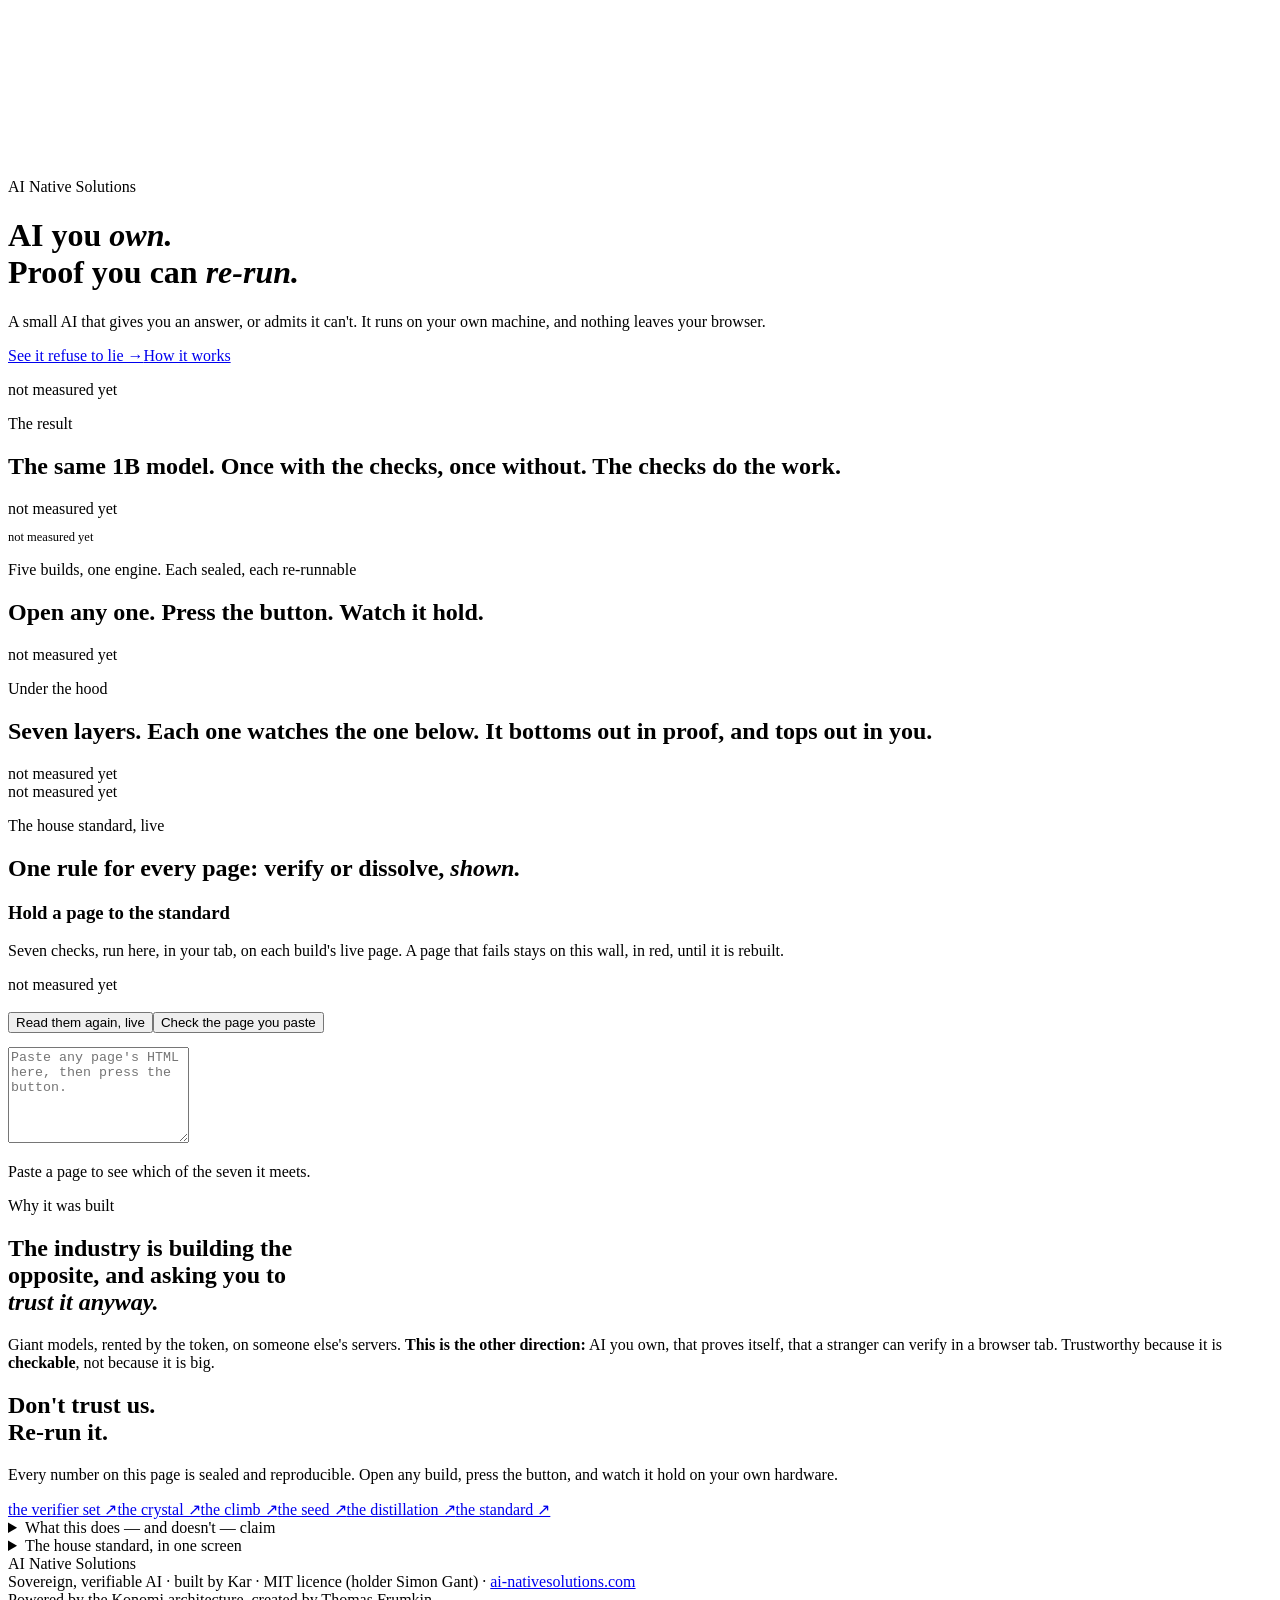
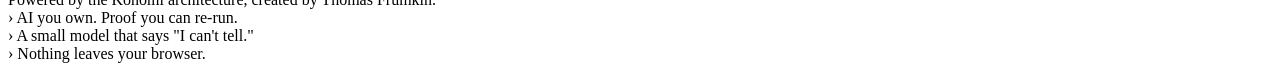
==== page/template.html @ 090d0861 "The house standard: the kit, the ship gate, the scaffold, and the living front door - kit/: the toke" ====
<!doctype html>
<html lang="en">
<head>
<meta charset="utf-8">
<meta name="viewport" content="width=device-width, initial-scale=1, viewport-fit=cover">
<title>AI you own. Proof you can re-run.</title>
<meta name="description" content="A small AI that gives you an answer, or admits it can't. It runs on your own machine. Every number on this page is read live from the sealed page that proves it, and every build can be re-run in your browser.">
<meta name="theme-color" content="#02070c">
<link rel="manifest" href="manifest.webmanifest">
<link rel="icon" href="icon.svg" type="image/svg+xml">
<style>
/*HOUSE_CSS*/
</style>
</head>
<body>
<header class="hero" id="top">
  <canvas id="crystal" role="img" aria-label="A crystal of 32 faces. Each lit face is one receipt on this page: cyan when it is sealed, gold while it is still sealing, red when it failed and is kept."></canvas>
  <div class="hero-shade"></div>
  <div class="wrap">
    <p class="eyebrow">AI Native Solutions</p>
    <h1>AI you <em>own.</em><br>Proof you can <em>re-run.</em></h1>
    <p class="sub">A small AI that gives you an answer, or admits it can't. It runs on your own machine, and nothing leaves your browser.</p>
    <div class="cta"><a class="btn primary" href="https://sjgant80-hub.github.io/the-verifier-set/">See it refuse to lie →</a><a class="btn ghost" href="#result">How it works</a></div>
  </div>
  <p class="facet" id="facet" aria-live="polite">not measured yet</p>
</header>

<section class="pad" id="result">
  <div class="wrap">
    <p class="kline reveal">The result</p>
    <h2 class="claim reveal">The same 1B model. Once with the checks, once without. <b>The checks do the work.</b></h2>
    <div class="stats" id="receipts">not measured yet</div>
    <p class="lede reveal mono" id="readLine" style="font-size:12.5px">not measured yet</p>
  </div>
</section>

<section class="pad alt" id="builds-s">
  <div class="wrap">
    <p class="kline reveal">Five builds, one engine. Each sealed, each re-runnable</p>
    <h2 class="claim reveal">Open any one. <b>Press the button. Watch it hold.</b></h2>
    <div class="acts two" id="builds">not measured yet</div>
  </div>
</section>

<section class="pad" id="engine">
  <div class="wrap">
    <p class="kline reveal">Under the hood</p>
    <h2 class="claim reveal">Seven layers. Each one watches the one below. <b>It bottoms out in proof, and tops out in you.</b></h2>
    <div class="stack reveal" id="stackRows">not measured yet</div>
    <div class="wins" id="wins">not measured yet</div>
  </div>
</section>

<section class="pad alt" id="standard">
  <div class="wrap">
    <p class="kline reveal">The house standard, live</p>
    <h2 class="claim reveal">One rule for every page: <b>verify or dissolve, <em>shown.</em></b></h2>
    <div class="glass reveal">
      <h3>Hold a page to the standard</h3>
      <p class="hint">Seven checks, run here, in your tab, on each build's live page. A page that fails stays on this wall, in red, until it is rebuilt.</p>
      <div class="stack" style="margin-top:0" id="wall">not measured yet</div>
      <div class="row" style="margin-top:18px"><button id="recheck" class="btn primary" type="button">Read them again, live</button><button id="tryPage" class="btn ghost" type="button">Check the page you paste</button></div>
      <textarea id="paste" spellcheck="false" aria-label="Any page's HTML" placeholder="Paste any page's HTML here, then press the button." style="margin-top:14px;min-height:90px"></textarea>
      <p class="out" id="pasteOut" aria-live="polite">Paste a page to see which of the seven it meets.</p>
    </div>
  </div>
</section>

<section class="pad deep" id="why">
  <div class="wrap">
    <p class="kline reveal">Why it was built</p>
    <h2 class="claim reveal" style="max-width:24ch">The industry is building the opposite, and asking you to <em>trust it anyway.</em></h2>
    <p class="lede reveal">Giant models, rented by the token, on someone else's servers. <b>This is the other direction:</b> AI you own, that proves itself, that a stranger can verify in a browser tab. Trustworthy because it is <b>checkable</b>, not because it is big.</p>
  </div>
</section>

<section class="pad proof" id="proof">
  <div class="wrap">
    <h2 class="hl reveal"><span class="a">Don't trust us.</span><br><span class="b">Re-run it.</span></h2>
    <p class="sub2 reveal">Every number on this page is sealed and reproducible. Open any build, press the button, and watch it hold on your own hardware.</p>
    <div class="links reveal"><a class="plink" href="https://sjgant80-hub.github.io/the-verifier-set/">the verifier set ↗</a><a class="plink" href="https://sjgant80-hub.github.io/the-crystal/">the crystal ↗</a><a class="plink" href="https://sjgant80-hub.github.io/the-climb/">the climb ↗</a><a class="plink" href="https://sjgant80-hub.github.io/the-seed/">the seed ↗</a><a class="plink" href="https://sjgant80-hub.github.io/the-distillation/">the distillation ↗</a><a class="plink" href="https://github.com/sjgant80-hub/house-standard">the standard ↗</a></div>
    <details class="honest reveal"><summary>What this does — and doesn't — claim</summary><div class="in">
      <p><b>It is narrow on purpose.</b> It works where truth is machine-checkable: arithmetic, logic, facts cited from a document. Everywhere else it says "I can't tell". That refusal is the product.</p>
      <p><b>Grounded is not proven.</b> An answer cited from a document is only as true as the document. Each page labels which is which.</p>
      <p><b>Nothing is claimed early.</b> The loop that lets the model retrain on its own verified work is sealing now. Its number appears here when it lands, pass or fail, and not before.</p>
      <p><b>This page reads; it does not vouch.</b> Each number is read from the page that proves it. The proof is there: the sealed run, the gate, the records you can re-run.</p>
      <p><b>A failed claim stays.</b> <span data-bind="h.failed">not measured yet</span></p></div></details>
    <details class="honest reveal"><summary>The house standard, in one screen</summary><div class="in">
      <p><b>The page.</b> A crystal hero. Receipts: big numbers, one plain line each, source one click away. A stack. A glass that runs the thing on your device. Limits behind one click. No wall of text.</p>
      <p><b>The organ.</b> A birth check in CI. Claims registered before any run. A hash seal. A clean mutation gate. Every number re-derived in the browser. Failures kept, in red. Inputs verified and recorded.</p>
      <p><b>The rule.</b> Verify or dissolve, shown. Nothing unsealed is claimed; what is not finished says "sealing now".</p>
      <p>The kit, the ship gate and the scaffold are in <a href="https://github.com/sjgant80-hub/house-standard">the repository</a>. <span data-bind="h.gate">not measured yet</span></p></div></details>
  </div>
</section>

<footer>
  <div class="wrap frow">
    <div>
      <div class="brand">AI Native Solutions</div>
      <div class="fnote">Sovereign, verifiable AI · built by Kar · MIT licence (holder Simon Gant) · <a href="https://www.ai-nativesolutions.com">ai-nativesolutions.com</a><br>Powered by the Konomi architecture, created by Thomas Frumkin.</div>
    </div>
    <div class="taglist"><span>›</span> AI you own. Proof you can re-run.<br><span>›</span> A small model that says "I can't tell."<br><span>›</span> Nothing leaves your browser.</div>
  </div>
</footer>
<script type="module">
/*KERNELS*/

/*APP*/
</script>
</body>
</html>
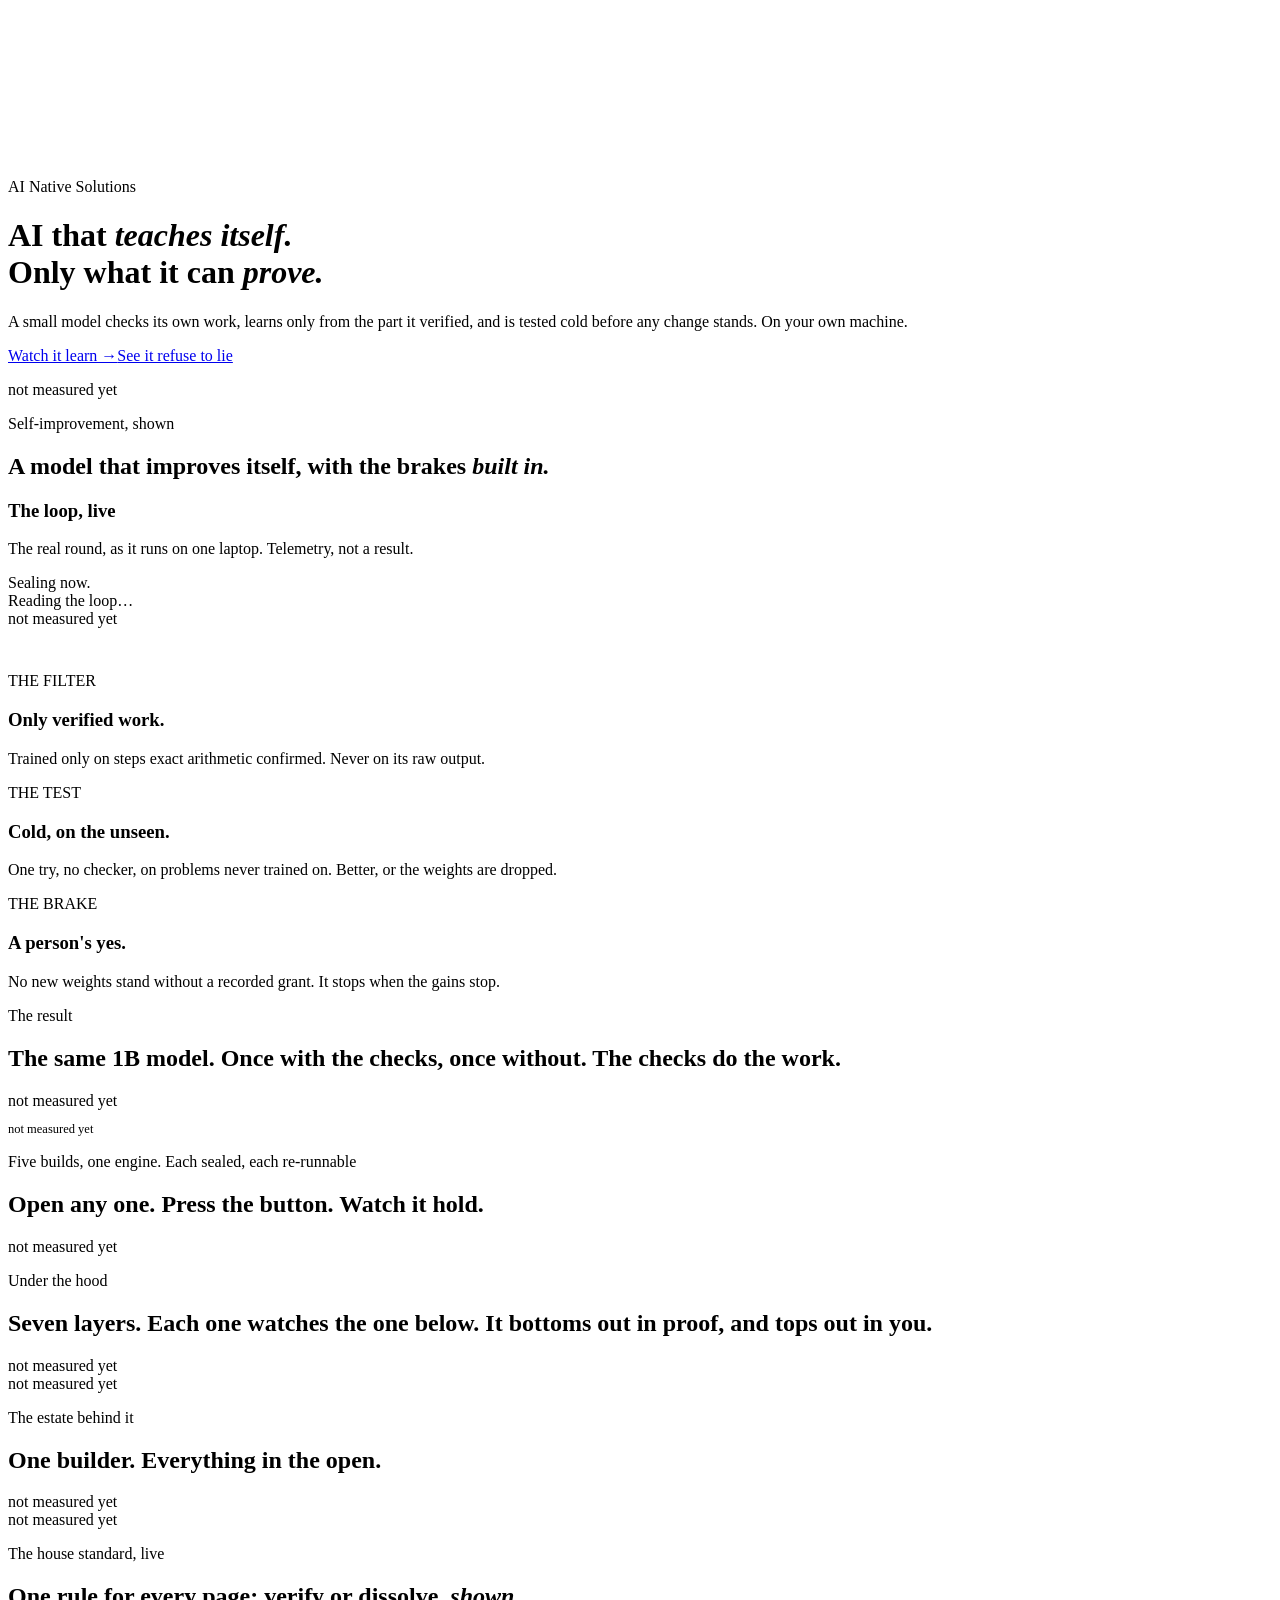
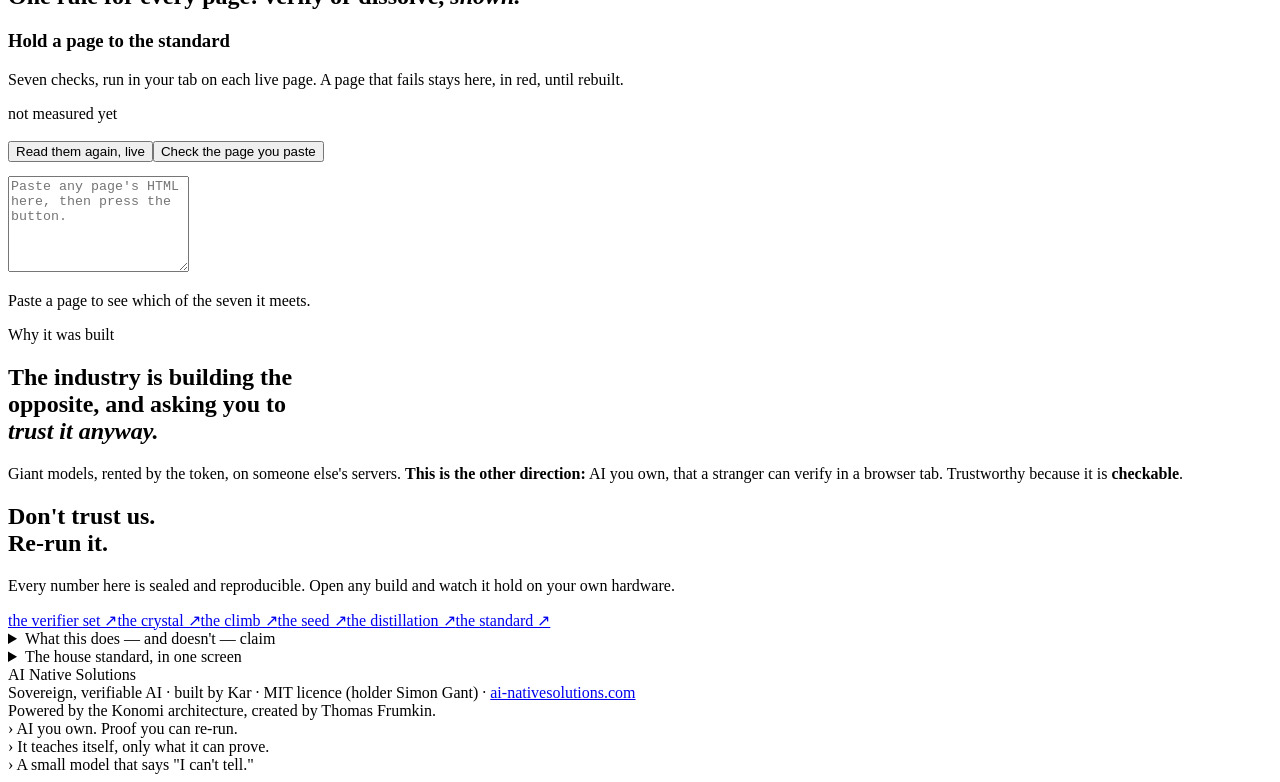
==== commit 48bc346f: "Self-improvement front and centre: the loop as a living ring, the real round streamed, the estate in" ====
--- a/page/template.html
+++ b/page/template.html
@@ -3,7 +3,7 @@
 <head>
 <meta charset="utf-8">
 <meta name="viewport" content="width=device-width, initial-scale=1, viewport-fit=cover">
-<title>AI you own. Proof you can re-run.</title>
+<title>AI that teaches itself. Only what it can prove.</title>
 <meta name="description" content="A small AI that gives you an answer, or admits it can't. It runs on your own machine. Every number on this page is read live from the sealed page that proves it, and every build can be re-run in your browser.">
 <meta name="theme-color" content="#02070c">
 <link rel="manifest" href="manifest.webmanifest">
@@ -18,14 +18,33 @@
   <div class="hero-shade"></div>
   <div class="wrap">
     <p class="eyebrow">AI Native Solutions</p>
-    <h1>AI you <em>own.</em><br>Proof you can <em>re-run.</em></h1>
-    <p class="sub">A small AI that gives you an answer, or admits it can't. It runs on your own machine, and nothing leaves your browser.</p>
-    <div class="cta"><a class="btn primary" href="https://sjgant80-hub.github.io/the-verifier-set/">See it refuse to lie →</a><a class="btn ghost" href="#result">How it works</a></div>
+    <h1>AI that <em>teaches itself.</em><br>Only what it can <em>prove.</em></h1>
+    <p class="sub">A small model checks its own work, learns only from the part it verified, and is tested cold before any change stands. On your own machine.</p>
+    <div class="cta"><a class="btn primary" href="#rsi">Watch it learn →</a><a class="btn ghost" href="https://sjgant80-hub.github.io/the-verifier-set/">See it refuse to lie</a></div>
   </div>
   <p class="facet" id="facet" aria-live="polite">not measured yet</p>
 </header>
 
-<section class="pad" id="result">
+<section class="pad" id="rsi">
+  <div class="wrap">
+    <p class="kline reveal">Self-improvement, shown</p>
+    <h2 class="claim reveal">A model that improves itself, <b>with the brakes <em>built in.</em></b></h2>
+    <div class="glass reveal">
+      <h3>The loop, live</h3>
+      <p class="hint">The real round, as it runs on one laptop. Telemetry, not a result.</p>
+      <div id="ring">Sealing now.</div>
+      <div class="out" id="liveBox" aria-live="polite">Reading the loop…</div>
+    </div>
+    <div class="stats" id="rsiReceipts">not measured yet</div>
+    <div class="acts" style="margin-top:44px">
+      <div class="act reveal"><span class="num">THE FILTER</span><h3>Only verified work.</h3><p>Trained only on steps exact arithmetic confirmed. Never on its raw output.</p></div>
+      <div class="act reveal"><span class="num">THE TEST</span><h3>Cold, on the unseen.</h3><p>One try, no checker, on problems never trained on. Better, or the weights are dropped.</p></div>
+      <div class="act reveal"><span class="num">THE BRAKE</span><h3>A person's yes.</h3><p>No new weights stand without a recorded grant. It stops when the gains stop.</p></div>
+    </div>
+  </div>
+</section>
+
+<section class="pad alt" id="result">
   <div class="wrap">
     <p class="kline reveal">The result</p>
     <h2 class="claim reveal">The same 1B model. Once with the checks, once without. <b>The checks do the work.</b></h2>
@@ -34,7 +53,7 @@
   </div>
 </section>
 
-<section class="pad alt" id="builds-s">
+<section class="pad" id="builds-s">
   <div class="wrap">
     <p class="kline reveal">Five builds, one engine. Each sealed, each re-runnable</p>
     <h2 class="claim reveal">Open any one. <b>Press the button. Watch it hold.</b></h2>
@@ -42,12 +61,21 @@
   </div>
 </section>
 
-<section class="pad" id="engine">
+<section class="pad alt" id="engine">
   <div class="wrap">
     <p class="kline reveal">Under the hood</p>
     <h2 class="claim reveal">Seven layers. Each one watches the one below. <b>It bottoms out in proof, and tops out in you.</b></h2>
     <div class="stack reveal" id="stackRows">not measured yet</div>
     <div class="wins" id="wins">not measured yet</div>
+  </div>
+</section>
+
+<section class="pad" id="estate">
+  <div class="wrap">
+    <p class="kline reveal">The estate behind it</p>
+    <h2 class="claim reveal">One builder. <b>Everything in the open.</b></h2>
+    <div class="stats" id="estateStats">not measured yet</div>
+    <div class="stack reveal" id="shelf">not measured yet</div>
   </div>
 </section>
 
@@ -57,7 +85,7 @@
     <h2 class="claim reveal">One rule for every page: <b>verify or dissolve, <em>shown.</em></b></h2>
     <div class="glass reveal">
       <h3>Hold a page to the standard</h3>
-      <p class="hint">Seven checks, run here, in your tab, on each build's live page. A page that fails stays on this wall, in red, until it is rebuilt.</p>
+      <p class="hint">Seven checks, run in your tab on each live page. A page that fails stays here, in red, until rebuilt.</p>
       <div class="stack" style="margin-top:0" id="wall">not measured yet</div>
       <div class="row" style="margin-top:18px"><button id="recheck" class="btn primary" type="button">Read them again, live</button><button id="tryPage" class="btn ghost" type="button">Check the page you paste</button></div>
       <textarea id="paste" spellcheck="false" aria-label="Any page's HTML" placeholder="Paste any page's HTML here, then press the button." style="margin-top:14px;min-height:90px"></textarea>
@@ -70,14 +98,14 @@
   <div class="wrap">
     <p class="kline reveal">Why it was built</p>
     <h2 class="claim reveal" style="max-width:24ch">The industry is building the opposite, and asking you to <em>trust it anyway.</em></h2>
-    <p class="lede reveal">Giant models, rented by the token, on someone else's servers. <b>This is the other direction:</b> AI you own, that proves itself, that a stranger can verify in a browser tab. Trustworthy because it is <b>checkable</b>, not because it is big.</p>
+    <p class="lede reveal">Giant models, rented by the token, on someone else's servers. <b>This is the other direction:</b> AI you own, that a stranger can verify in a browser tab. Trustworthy because it is <b>checkable</b>.</p>
   </div>
 </section>
 
 <section class="pad proof" id="proof">
   <div class="wrap">
     <h2 class="hl reveal"><span class="a">Don't trust us.</span><br><span class="b">Re-run it.</span></h2>
-    <p class="sub2 reveal">Every number on this page is sealed and reproducible. Open any build, press the button, and watch it hold on your own hardware.</p>
+    <p class="sub2 reveal">Every number here is sealed and reproducible. Open any build and watch it hold on your own hardware.</p>
     <div class="links reveal"><a class="plink" href="https://sjgant80-hub.github.io/the-verifier-set/">the verifier set ↗</a><a class="plink" href="https://sjgant80-hub.github.io/the-crystal/">the crystal ↗</a><a class="plink" href="https://sjgant80-hub.github.io/the-climb/">the climb ↗</a><a class="plink" href="https://sjgant80-hub.github.io/the-seed/">the seed ↗</a><a class="plink" href="https://sjgant80-hub.github.io/the-distillation/">the distillation ↗</a><a class="plink" href="https://github.com/sjgant80-hub/house-standard">the standard ↗</a></div>
     <details class="honest reveal"><summary>What this does — and doesn't — claim</summary><div class="in">
       <p><b>It is narrow on purpose.</b> It works where truth is machine-checkable: arithmetic, logic, facts cited from a document. Everywhere else it says "I can't tell". That refusal is the product.</p>
@@ -99,7 +127,7 @@
       <div class="brand">AI Native Solutions</div>
       <div class="fnote">Sovereign, verifiable AI · built by Kar · MIT licence (holder Simon Gant) · <a href="https://www.ai-nativesolutions.com">ai-nativesolutions.com</a><br>Powered by the Konomi architecture, created by Thomas Frumkin.</div>
     </div>
-    <div class="taglist"><span>›</span> AI you own. Proof you can re-run.<br><span>›</span> A small model that says "I can't tell."<br><span>›</span> Nothing leaves your browser.</div>
+    <div class="taglist"><span>›</span> AI you own. Proof you can re-run.<br><span>›</span> It teaches itself, only what it can prove.<br><span>›</span> A small model that says "I can't tell."</div>
   </div>
 </footer>
 <script type="module">
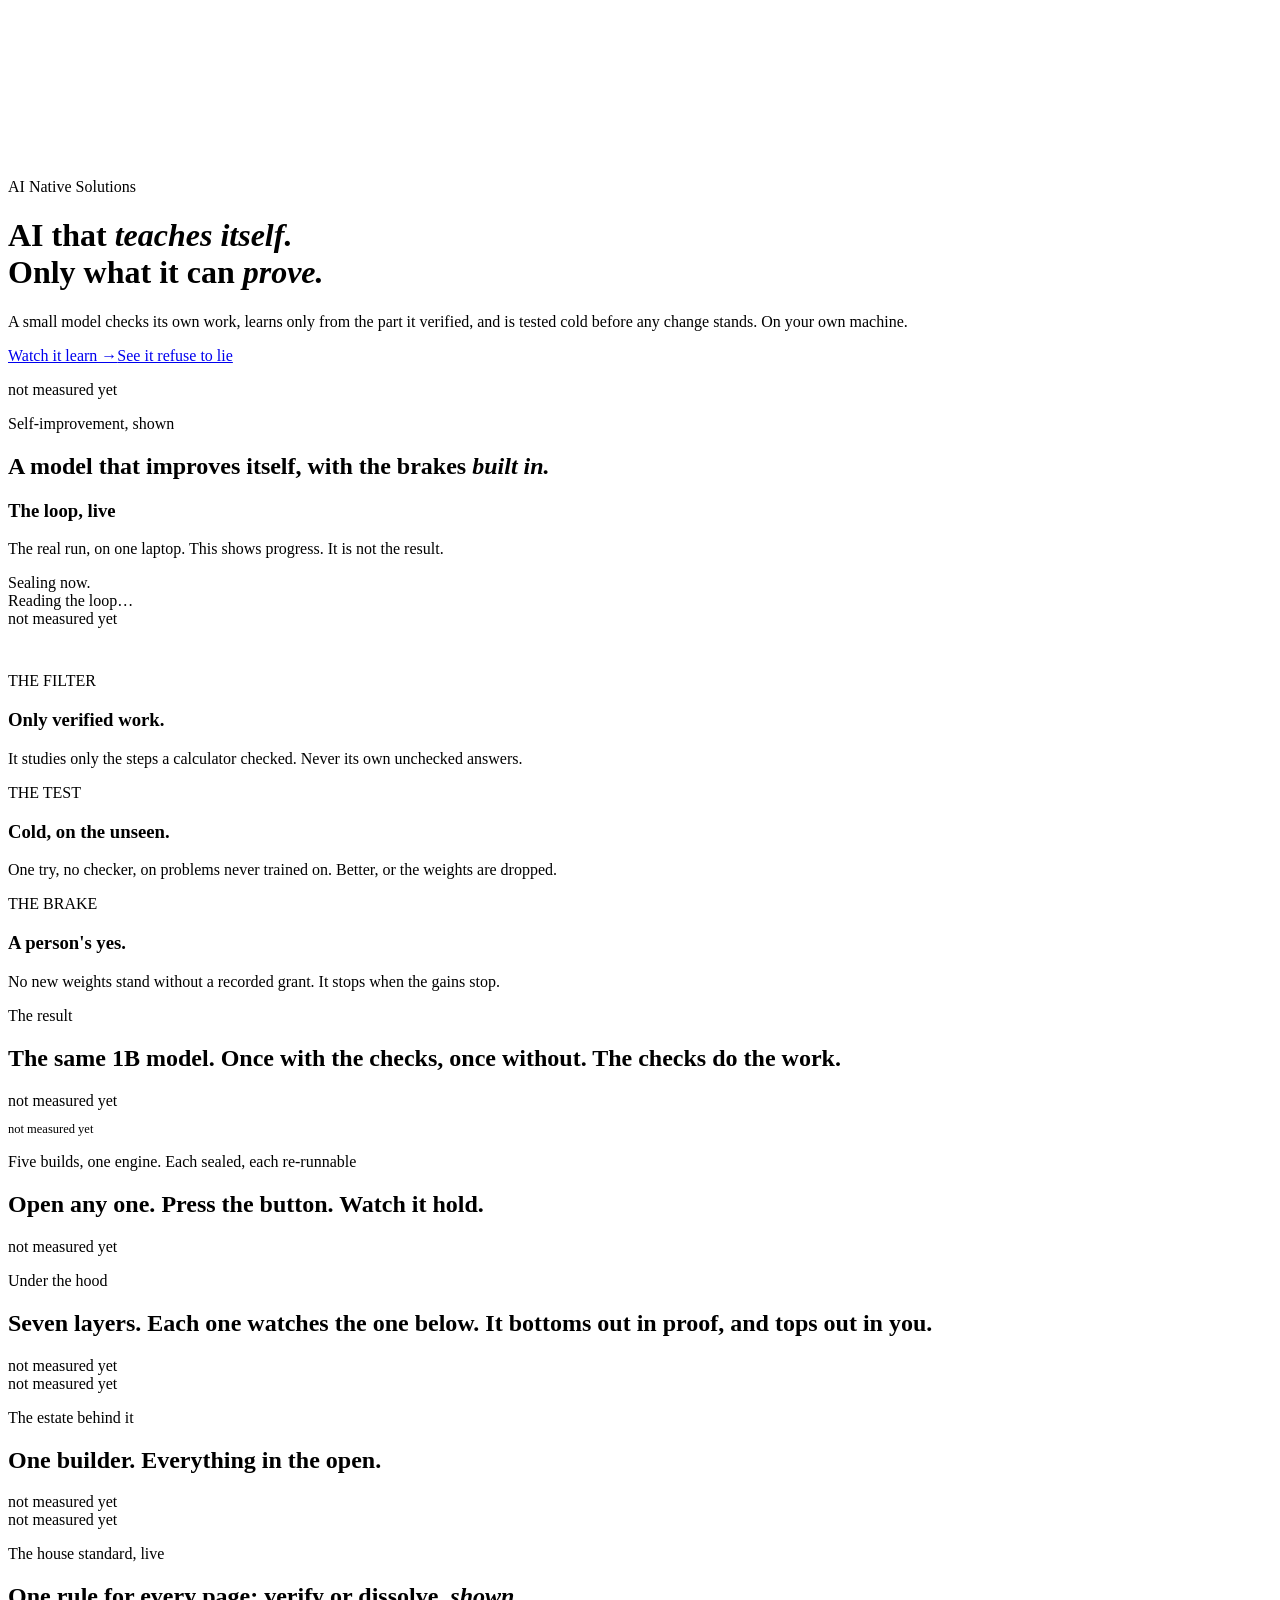
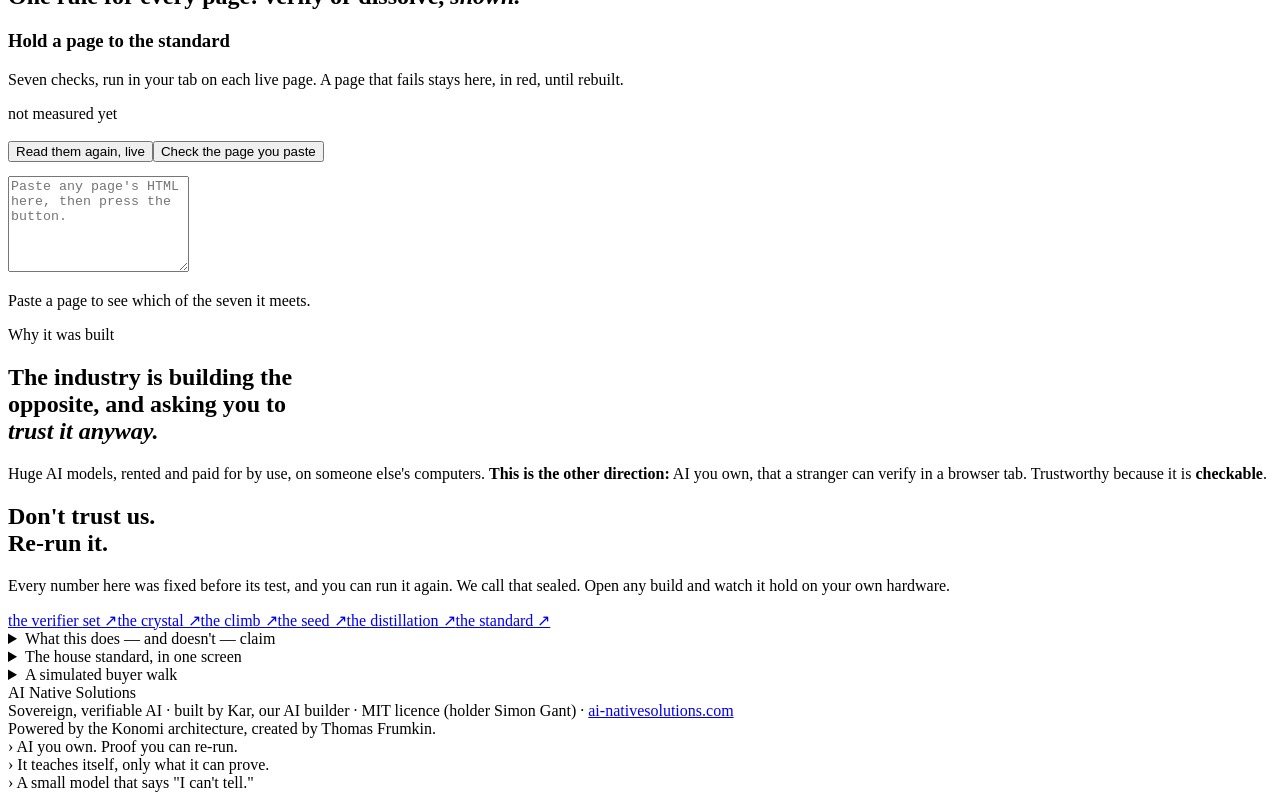
==== commit bc03fd2f: "After the buyer walk: a mislabelled figure corrected, and plain meanings for the page's own words - " ====
--- a/page/template.html
+++ b/page/template.html
@@ -31,13 +31,13 @@
     <h2 class="claim reveal">A model that improves itself, <b>with the brakes <em>built in.</em></b></h2>
     <div class="glass reveal">
       <h3>The loop, live</h3>
-      <p class="hint">The real round, as it runs on one laptop. Telemetry, not a result.</p>
+      <p class="hint">The real run, on one laptop. This shows progress. It is not the result.</p>
       <div id="ring">Sealing now.</div>
       <div class="out" id="liveBox" aria-live="polite">Reading the loop…</div>
     </div>
     <div class="stats" id="rsiReceipts">not measured yet</div>
     <div class="acts" style="margin-top:44px">
-      <div class="act reveal"><span class="num">THE FILTER</span><h3>Only verified work.</h3><p>Trained only on steps exact arithmetic confirmed. Never on its raw output.</p></div>
+      <div class="act reveal"><span class="num">THE FILTER</span><h3>Only verified work.</h3><p>It studies only the steps a calculator checked. Never its own unchecked answers.</p></div>
       <div class="act reveal"><span class="num">THE TEST</span><h3>Cold, on the unseen.</h3><p>One try, no checker, on problems never trained on. Better, or the weights are dropped.</p></div>
       <div class="act reveal"><span class="num">THE BRAKE</span><h3>A person's yes.</h3><p>No new weights stand without a recorded grant. It stops when the gains stop.</p></div>
     </div>
@@ -98,26 +98,32 @@
   <div class="wrap">
     <p class="kline reveal">Why it was built</p>
     <h2 class="claim reveal" style="max-width:24ch">The industry is building the opposite, and asking you to <em>trust it anyway.</em></h2>
-    <p class="lede reveal">Giant models, rented by the token, on someone else's servers. <b>This is the other direction:</b> AI you own, that a stranger can verify in a browser tab. Trustworthy because it is <b>checkable</b>.</p>
+    <p class="lede reveal">Huge AI models, rented and paid for by use, on someone else's computers. <b>This is the other direction:</b> AI you own, that a stranger can verify in a browser tab. Trustworthy because it is <b>checkable</b>.</p>
   </div>
 </section>
 
 <section class="pad proof" id="proof">
   <div class="wrap">
     <h2 class="hl reveal"><span class="a">Don't trust us.</span><br><span class="b">Re-run it.</span></h2>
-    <p class="sub2 reveal">Every number here is sealed and reproducible. Open any build and watch it hold on your own hardware.</p>
+    <p class="sub2 reveal">Every number here was fixed before its test, and you can run it again. We call that sealed. Open any build and watch it hold on your own hardware.</p>
     <div class="links reveal"><a class="plink" href="https://sjgant80-hub.github.io/the-verifier-set/">the verifier set ↗</a><a class="plink" href="https://sjgant80-hub.github.io/the-crystal/">the crystal ↗</a><a class="plink" href="https://sjgant80-hub.github.io/the-climb/">the climb ↗</a><a class="plink" href="https://sjgant80-hub.github.io/the-seed/">the seed ↗</a><a class="plink" href="https://sjgant80-hub.github.io/the-distillation/">the distillation ↗</a><a class="plink" href="https://github.com/sjgant80-hub/house-standard">the standard ↗</a></div>
     <details class="honest reveal"><summary>What this does — and doesn't — claim</summary><div class="in">
       <p><b>It is narrow on purpose.</b> It works where truth is machine-checkable: arithmetic, logic, facts cited from a document. Everywhere else it says "I can't tell". That refusal is the product.</p>
       <p><b>Grounded is not proven.</b> An answer cited from a document is only as true as the document. Each page labels which is which.</p>
-      <p><b>Nothing is claimed early.</b> The loop that lets the model retrain on its own verified work is sealing now. Its number appears here when it lands, pass or fail, and not before.</p>
+      <p><b>Nothing is claimed early.</b> <span data-bind="h.loop">not measured yet</span></p>
       <p><b>This page reads; it does not vouch.</b> Each number is read from the page that proves it. The proof is there: the sealed run, the gate, the records you can re-run.</p>
-      <p><b>A failed claim stays.</b> <span data-bind="h.failed">not measured yet</span></p></div></details>
+      <p><b>A failed claim stays.</b> <span data-bind="h.failed">not measured yet</span></p>
+      <p><b>Most of the estate is not on this standard yet.</b> <span data-bind="h.rest">not measured yet</span></p></div></details>
     <details class="honest reveal"><summary>The house standard, in one screen</summary><div class="in">
       <p><b>The page.</b> A crystal hero. Receipts: big numbers, one plain line each, source one click away. A stack. A glass that runs the thing on your device. Limits behind one click. No wall of text.</p>
-      <p><b>The organ.</b> A birth check in CI. Claims registered before any run. A hash seal. A clean mutation gate. Every number re-derived in the browser. Failures kept, in red. Inputs verified and recorded.</p>
+      <p><b>The organ.</b> A birth check in CI. Claims registered before any run. A seal over every file. Tests that catch planted bugs. Every number re-derived in the browser. Failures kept, in red. Inputs verified and recorded.</p>
       <p><b>The rule.</b> Verify or dissolve, shown. Nothing unsealed is claimed; what is not finished says "sealing now".</p>
-      <p>The kit, the ship gate and the scaffold are in <a href="https://github.com/sjgant80-hub/house-standard">the repository</a>. <span data-bind="h.gate">not measured yet</span></p></div></details>
+      <p>The style kit, the page checker and the starter are in <a href="https://github.com/sjgant80-hub/house-standard">the repository</a>. <span data-bind="h.gate">not measured yet</span></p></div></details>
+    <details class="honest reveal"><summary>A simulated buyer walk</summary><div class="in">
+      <p><b>A simulated walk, not a customer.</b> On 26 November 2026 a small AI on our own laptop read this page cold, as four buyers, and listed what was unclear. Kar checked each point. <a href="data/walk.json">The record.</a></p>
+      <p><b>What was real, and fixed.</b> “Sealed” was used before it was explained. “Forged replies” and “rented by the token” were not plain. One line did not say who Kar is. All are reworded.</p>
+      <p><b>What it led us to find.</b> A “94% of work reused” figure was labelled as proved work used again. It is a speed figure: the model keeping what it has already read. It now says so, and is off the layer it did not belong to.</p>
+    </div></details>
   </div>
 </section>
 
@@ -125,7 +131,7 @@
   <div class="wrap frow">
     <div>
       <div class="brand">AI Native Solutions</div>
-      <div class="fnote">Sovereign, verifiable AI · built by Kar · MIT licence (holder Simon Gant) · <a href="https://www.ai-nativesolutions.com">ai-nativesolutions.com</a><br>Powered by the Konomi architecture, created by Thomas Frumkin.</div>
+      <div class="fnote">Sovereign, verifiable AI · built by Kar, our AI builder · MIT licence (holder Simon Gant) · <a href="https://www.ai-nativesolutions.com">ai-nativesolutions.com</a><br>Powered by the Konomi architecture, created by Thomas Frumkin.</div>
     </div>
     <div class="taglist"><span>›</span> AI you own. Proof you can re-run.<br><span>›</span> It teaches itself, only what it can prove.<br><span>›</span> A small model that says "I can't tell."</div>
   </div>
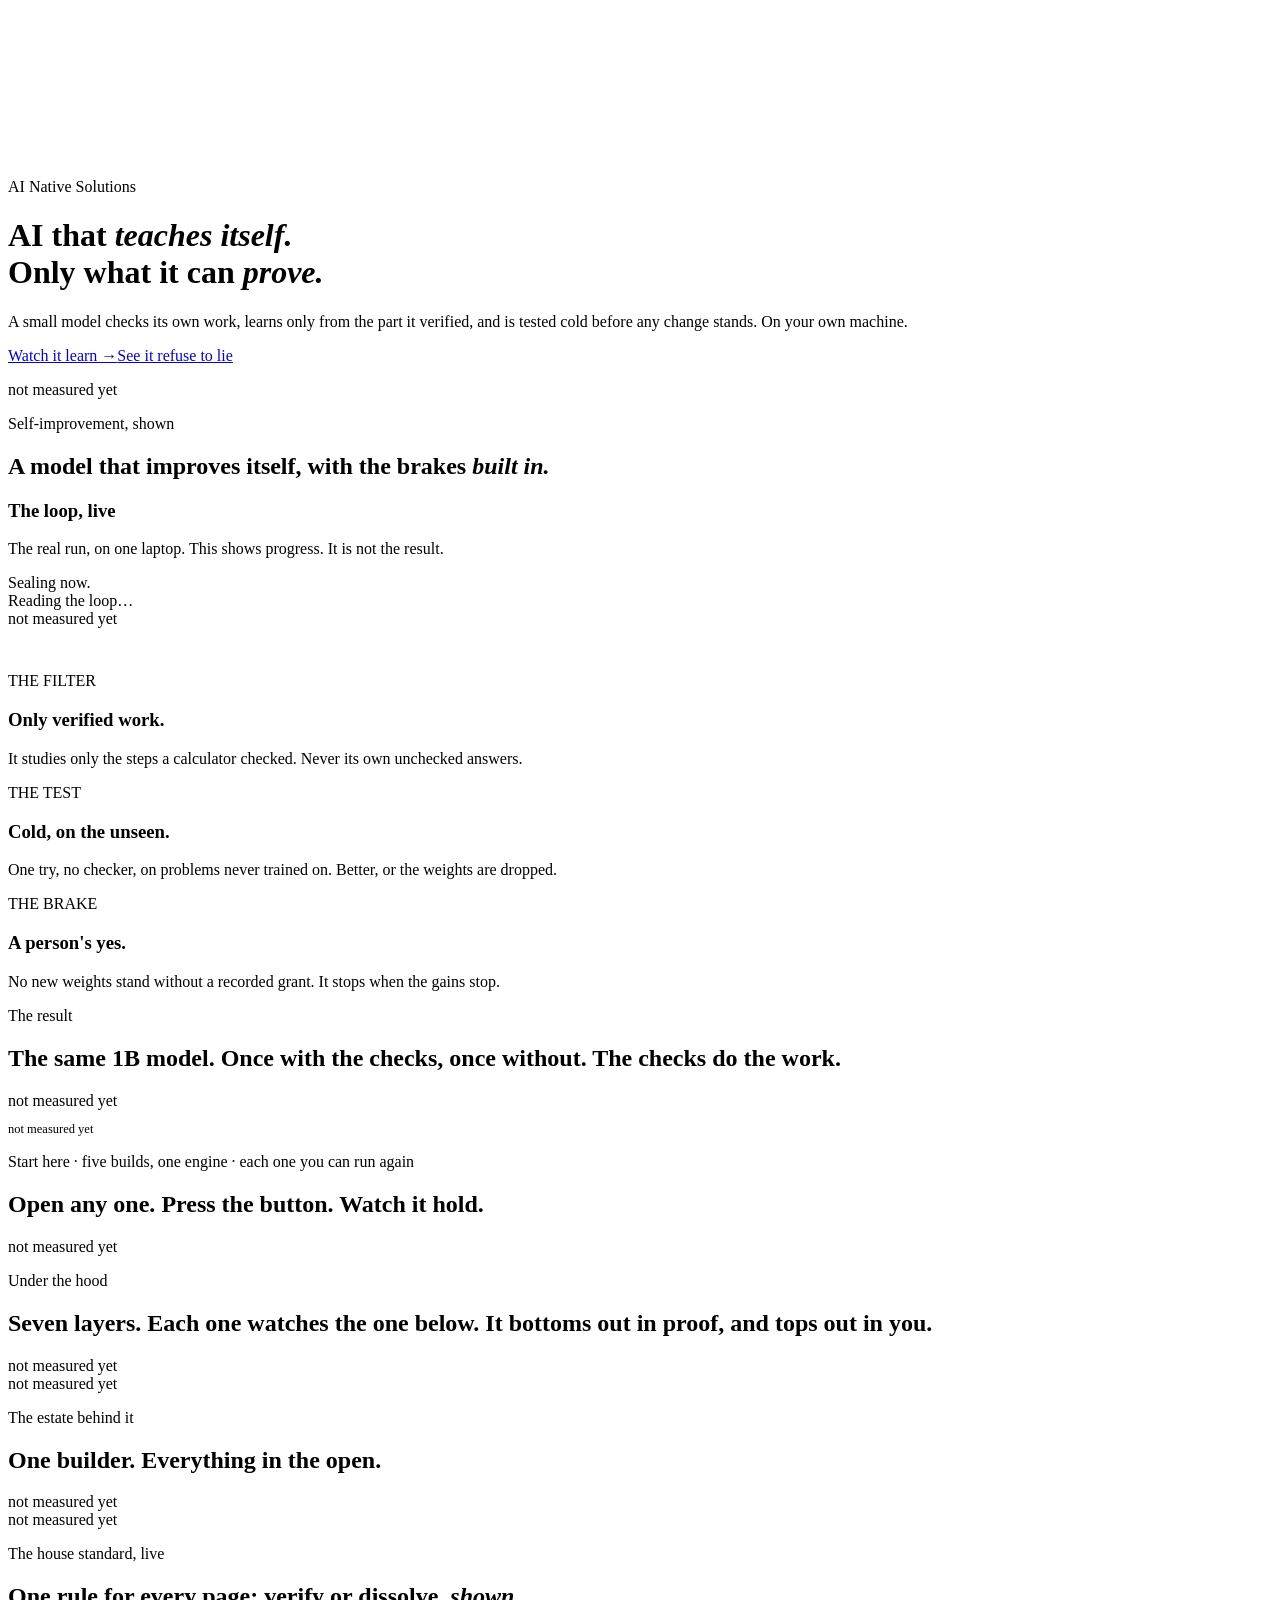
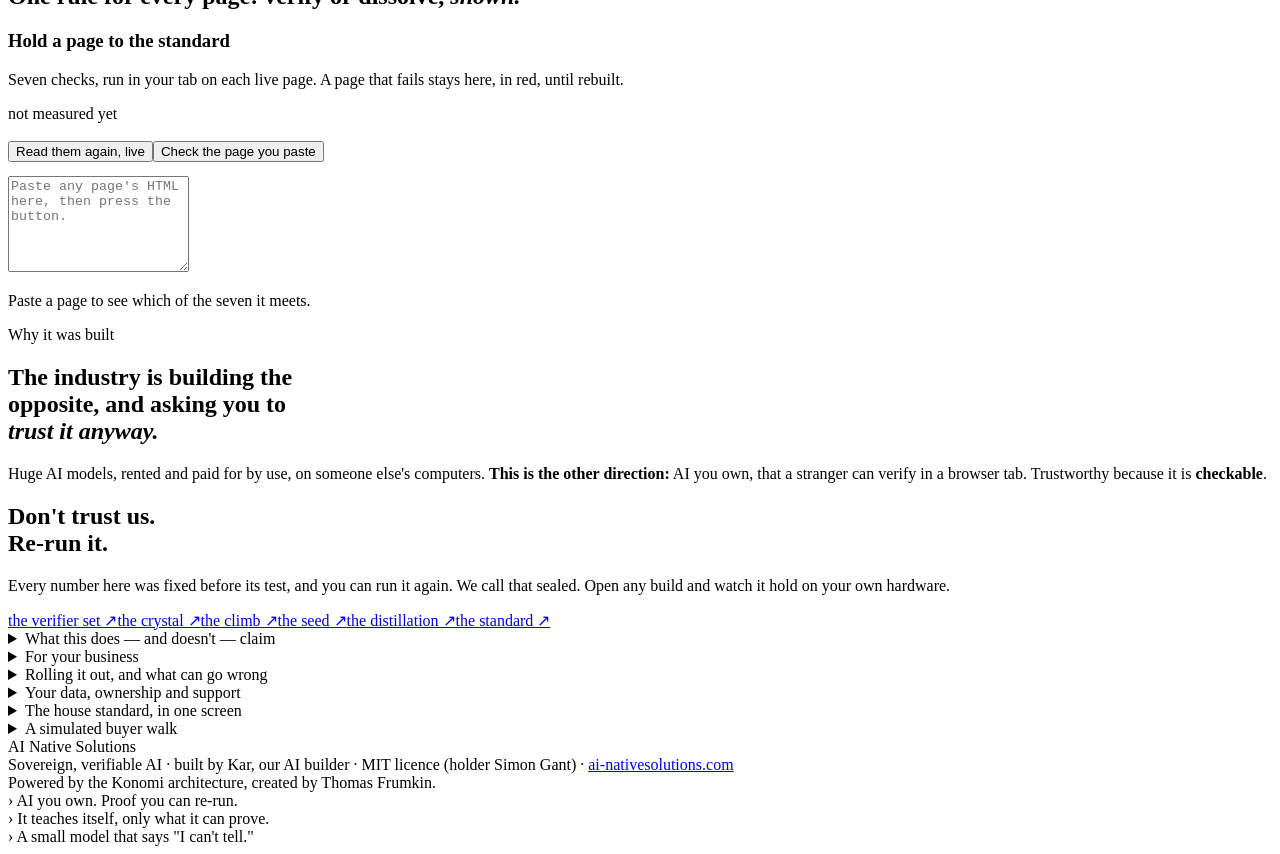
==== commit 9e2cd845: "Front door: where to start, and the buyer's parts behind a click For your business (six seats), roll" ====
--- a/page/template.html
+++ b/page/template.html
@@ -55,7 +55,7 @@
 
 <section class="pad" id="builds-s">
   <div class="wrap">
-    <p class="kline reveal">Five builds, one engine. Each sealed, each re-runnable</p>
+    <p class="kline reveal">Start here · five builds, one engine · each one you can run again</p>
     <h2 class="claim reveal">Open any one. <b>Press the button. Watch it hold.</b></h2>
     <div class="acts two" id="builds">not measured yet</div>
   </div>
@@ -114,6 +114,21 @@
       <p><b>This page reads; it does not vouch.</b> Each number is read from the page that proves it. The proof is there: the sealed run, the gate, the records you can re-run.</p>
       <p><b>A failed claim stays.</b> <span data-bind="h.failed">not measured yet</span></p>
       <p><b>Most of the estate is not on this standard yet.</b> <span data-bind="h.rest">not measured yet</span></p></div></details>
+    <details class="honest reveal"><summary>For your business</summary><div class="in">
+      <p><b>The boss.</b> You own the AI. No one can raise the rent on it, or switch it off.</p>
+      <p><b>The money person.</b> There is no fee for each seat and no bill for each use. It runs on computers you already have.</p>
+      <p><b>The person who runs the day.</b> The AI says “I can't tell” when it cannot check an answer. A person decides anything that matters.</p>
+      <p><b>The technology lead.</b> Each build runs in a browser tab or on one machine. Its code and its records are open, and each result can be run again.</p>
+      <p><b>Risk and audit.</b> The test and its pass mark are fixed before the run. A failed claim stays on its page, in red.</p>
+      <p><b>The board.</b> No change to the AI stands without a measured result and a named person's yes.</p></div></details>
+    <details class="honest reveal"><summary>Rolling it out, and what can go wrong</summary><div class="in">
+      <p><b>Rolling it out.</b> 1 · Pick one job with a clear right answer. 2 · Write the check first. 3 · Keep some examples back for the test. 4 · Run it, and read the full score. 5 · Name the person who says yes to changes.</p>
+      <p><b>Can it be wrong?</b> Yes, where nothing checks it. Checked, it gives an answer only when the check passes.</p>
+      <p><b>Does it suit every job?</b> No. It works where a program can tell right from wrong. For the rest it says “I can't tell”.</p>
+      <p><b>What if we are gone?</b> The code is open, and it runs on your own machines. It keeps working.</p></div></details>
+    <details class="honest reveal"><summary>Your data, ownership and support</summary><div class="in">
+      <p>Each build runs in your browser or on your own machine. The code is under the MIT licence, held by Simon Gant. You may use it, change it and share it.</p>
+      <p>Supplied by <a href="https://www.ai-nativesolutions.com">AI Native Solutions</a>; support is agreed per deployment, in each deployment's agreement. To start, <a href="https://www.ai-nativesolutions.com/#start">tell us one job</a>.</p></div></details>
     <details class="honest reveal"><summary>The house standard, in one screen</summary><div class="in">
       <p><b>The page.</b> A crystal hero. Receipts: big numbers, one plain line each, source one click away. A stack. A glass that runs the thing on your device. Limits behind one click. No wall of text.</p>
       <p><b>The organ.</b> A birth check in CI. Claims registered before any run. A seal over every file. Tests that catch planted bugs. Every number re-derived in the browser. Failures kept, in red. Inputs verified and recorded.</p>
